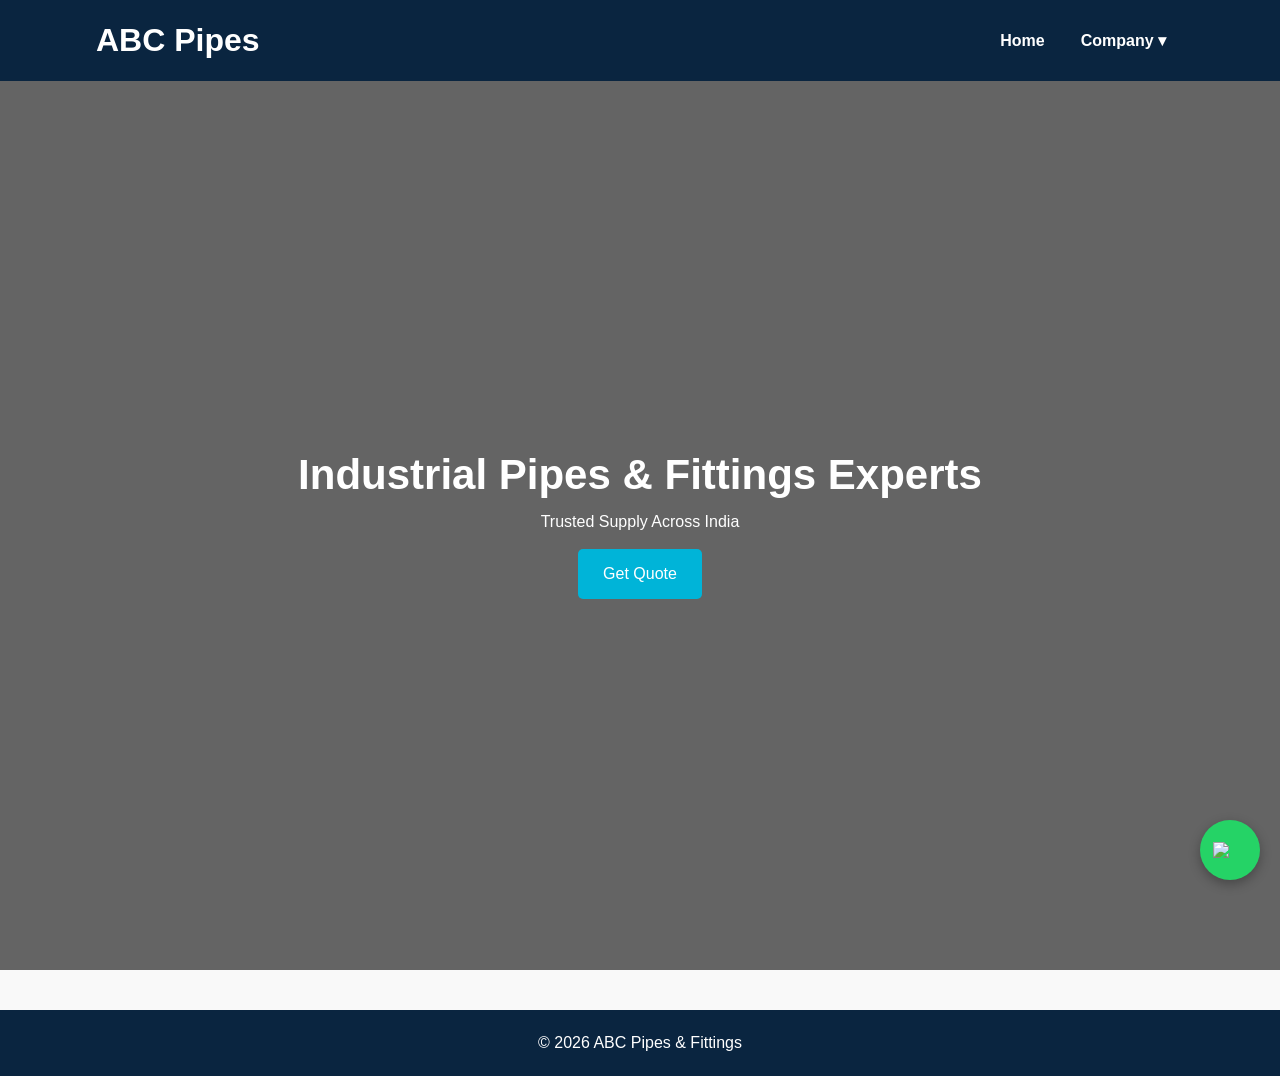
==== index.html @ 8666a334 "index.html" ====
<!DOCTYPE html>
<html>
<head>
<title>ABC Pipes & Fittings</title>
<link rel="stylesheet" href="style.css">
<script defer src="script.js"></script>
</head>

<body>

<header class="navbar">
<div class="container nav">
<h1 class="logo">ABC Pipes</h1>

<ul class="menu">
<li><a href="index.html">Home</a></li>

<li class="dropdown">
<a href="#">Company ▾</a>
<ul class="dropdown-menu">
<li><a href="services.html">Services</a></li>
<li><a href="products.html">Products</a></li>
<li><a href="contact.html">Contact</a></li>
</ul>
</li>
</ul>

</div>
</header>

<section class="hero">
<div>
<h2>Industrial Pipes & Fittings Experts</h2>
<p>Trusted Supply Across India</p>
<a href="contact.html" class="btn">Get Quote</a>
</div>
</section>

<footer>
© 2026 ABC Pipes & Fittings
</footer>

<a href="https://wa.me/91XXXXXXXXXX?text=Hello%20I%20want%20quotation"
class="whatsapp-float" target="_blank">
<img src="https://cdn-icons-png.flaticon.com/512/733/733585.png">
</a>

</body>
</html>
---- style.css ----
*{
margin:0;
padding:0;
box-sizing:border-box;
font-family:Arial, Helvetica, sans-serif;
}

body{
line-height:1.6;
background:#f9f9f9;
}

/* CONTAINER */
.container{
width:85%;
margin:auto;
}

/* NAVBAR */
.navbar{
position:fixed;
top:0;
width:100%;
background:#0a2540;
z-index:1000;
}

.nav{
display:flex;
justify-content:space-between;
align-items:center;
padding:15px 0;
}

.logo{
color:white;
}

/* MENU */
.menu{
list-style:none;
display:flex;
align-items:center;
}

.menu li{
position:relative;
}

.menu a{
color:white;
text-decoration:none;
padding:10px 18px;
display:block;
font-weight:bold;
}

/* DROPDOWN */
.dropdown-menu{
display:none;
position:absolute;
top:40px;
background:white;
min-width:180px;
box-shadow:0 5px 15px rgba(0,0,0,0.2);
}

.dropdown-menu a{
color:#0a2540;
}

.dropdown:hover .dropdown-menu{
display:block;
}

/* HERO */
.hero{
height:100vh;
background:linear-gradient(rgba(0,0,0,.6),rgba(0,0,0,.6)),
url("https://images.unsplash.com/photo-1581094794329-c8112a89af12");
background-size:cover;
background-position:center;
display:flex;
justify-content:center;
align-items:center;
text-align:center;
color:white;
margin-top:70px;
}

.hero h2{
font-size:42px;
}

.btn{
background:#00b4d8;
padding:12px 25px;
color:white;
text-decoration:none;
border-radius:5px;
display:inline-block;
margin-top:15px;
}

/* PAGE SECTION */
.page{
margin-top:110px;
padding:60px 0;
text-align:center;
}

/* PRODUCTS */
.product-grid{
display:grid;
grid-template-columns:repeat(auto-fit,minmax(250px,1fr));
gap:25px;
margin-top:30px;
}

.card{
background:white;
border-radius:10px;
overflow:hidden;
box-shadow:0 4px 15px rgba(0,0,0,0.1);
transition:.3s;
}

.card img{
width:100%;
height:200px;
object-fit:cover;
}

.card:hover{
transform:translateY(-8px);
}

/* SERVICES */
.services{
list-style:none;
font-size:18px;
margin-top:20px;
}

.services li{
padding:10px;
}

/* FORM */
form input,
form textarea{
width:100%;
padding:12px;
margin:10px 0;
}

button{
background:#0a2540;
color:white;
border:none;
padding:12px 25px;
cursor:pointer;
}

/* FOOTER */
footer{
background:#0a2540;
color:white;
text-align:center;
padding:20px;
margin-top:40px;
}

/* WHATSAPP BUTTON */
.whatsapp-float{
position:fixed;
width:60px;
height:60px;
bottom:20px;
right:20px;
background:#25D366;
border-radius:50%;
display:flex;
justify-content:center;
align-items:center;
box-shadow:0 4px 12px rgba(0,0,0,0.3);
z-index:999;
}

.whatsapp-float img{
width:35px;
}
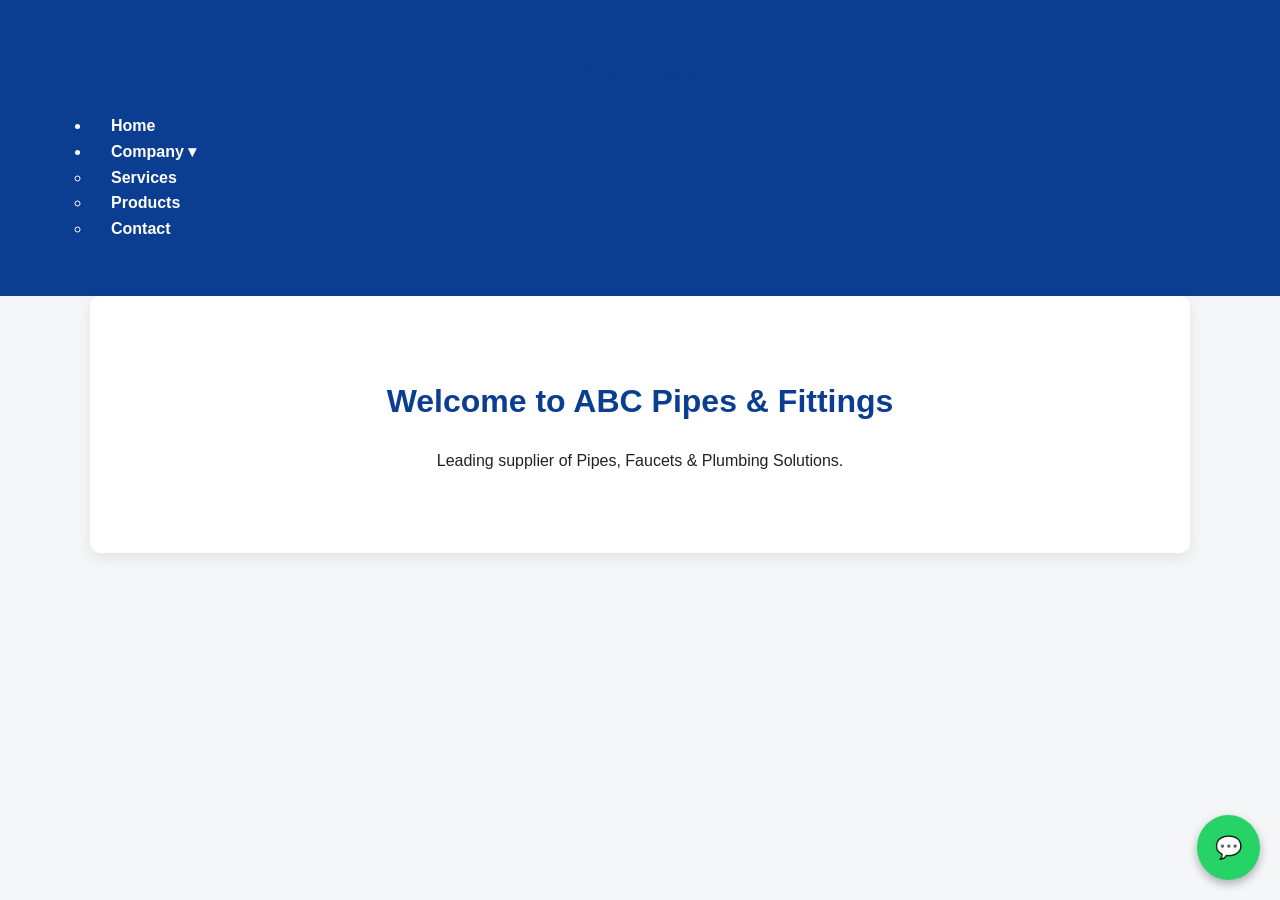
==== commit 3ace027a: "index.html" ====
--- a/index.html
+++ b/index.html
@@ -1,15 +1,14 @@
 <!DOCTYPE html>
 <html>
 <head>
-<title>ABC Pipes & Fittings</title>
+<title>ABC Pipes</title>
 <link rel="stylesheet" href="style.css">
-<script defer src="script.js"></script>
 </head>
 
 <body>
 
-<header class="navbar">
-<div class="container nav">
+<nav>
+<div class="container">
 <h1 class="logo">ABC Pipes</h1>
 
 <ul class="menu">
@@ -26,24 +25,15 @@
 </ul>
 
 </div>
-</header>
+</nav>
 
-<section class="hero">
-<div>
-<h2>Industrial Pipes & Fittings Experts</h2>
-<p>Trusted Supply Across India</p>
-<a href="contact.html" class="btn">Get Quote</a>
+<div class="container hero">
+<h1>Welcome to ABC Pipes & Fittings</h1>
+<p>Leading supplier of Pipes, Faucets & Plumbing Solutions.</p>
 </div>
-</section>
 
-<footer>
-© 2026 ABC Pipes & Fittings
-</footer>
-
-<a href="https://wa.me/91XXXXXXXXXX?text=Hello%20I%20want%20quotation"
-class="whatsapp-float" target="_blank">
-<img src="https://cdn-icons-png.flaticon.com/512/733/733585.png">
-</a>
+<a class="whatsapp-float"
+href="https://wa.me/91XXXXXXXXXX" target="_blank">💬</a>
 
 </body>
 </html>
--- a/style.css
+++ b/style.css
@@ -1,3 +1,6 @@
+/* =====================================
+   GLOBAL RESET
+===================================== */
 *{
 margin:0;
 padding:0;
@@ -6,187 +9,232 @@
 }
 
 body{
+background:#f4f6f8;
+color:#222;
 line-height:1.6;
-background:#f9f9f9;
-}
-
-/* CONTAINER */
-.container{
-width:85%;
-margin:auto;
-}
-
-/* NAVBAR */
-.navbar{
-position:fixed;
-top:0;
-width:100%;
-background:#0a2540;
-z-index:1000;
-}
-
-.nav{
+}
+
+/* =====================================
+   NAVBAR
+===================================== */
+nav{
+background:#0b3d91;
+color:white;
+padding:15px 30px;
 display:flex;
 justify-content:space-between;
 align-items:center;
-padding:15px 0;
-}
-
-.logo{
-color:white;
-}
-
-/* MENU */
-.menu{
-list-style:none;
-display:flex;
-align-items:center;
-}
-
-.menu li{
-position:relative;
-}
-
-.menu a{
-color:white;
-text-decoration:none;
-padding:10px 18px;
-display:block;
+flex-wrap:wrap;
+}
+
+nav h2{
+font-size:22px;
+}
+
+nav a{
+color:white;
+text-decoration:none;
+margin-left:20px;
 font-weight:bold;
-}
-
-/* DROPDOWN */
-.dropdown-menu{
-display:none;
-position:absolute;
-top:40px;
-background:white;
-min-width:180px;
-box-shadow:0 5px 15px rgba(0,0,0,0.2);
-}
-
-.dropdown-menu a{
-color:#0a2540;
-}
-
-.dropdown:hover .dropdown-menu{
-display:block;
-}
-
-/* HERO */
+transition:0.3s;
+}
+
+nav a:hover{
+opacity:0.8;
+}
+
+/* =====================================
+   CONTAINER
+===================================== */
+.container{
+width:90%;
+max-width:1100px;
+margin:auto;
+padding:40px 0;
+}
+
+/* =====================================
+   HEADINGS
+===================================== */
+h1,h2,h3{
+text-align:center;
+margin-bottom:20px;
+color:#0b3d91;
+}
+
+/* =====================================
+   HOME PAGE HERO
+===================================== */
 .hero{
-height:100vh;
-background:linear-gradient(rgba(0,0,0,.6),rgba(0,0,0,.6)),
-url("https://images.unsplash.com/photo-1581094794329-c8112a89af12");
-background-size:cover;
-background-position:center;
-display:flex;
-justify-content:center;
-align-items:center;
-text-align:center;
-color:white;
-margin-top:70px;
-}
-
-.hero h2{
-font-size:42px;
-}
-
-.btn{
-background:#00b4d8;
-padding:12px 25px;
-color:white;
-text-decoration:none;
-border-radius:5px;
-display:inline-block;
-margin-top:15px;
-}
-
-/* PAGE SECTION */
-.page{
-margin-top:110px;
-padding:60px 0;
-text-align:center;
-}
-
-/* PRODUCTS */
-.product-grid{
+text-align:center;
+padding:80px 20px;
+background:#ffffff;
+border-radius:10px;
+box-shadow:0 5px 15px rgba(0,0,0,0.08);
+}
+
+/* =====================================
+   SERVICES SECTION
+===================================== */
+.services{
 display:grid;
 grid-template-columns:repeat(auto-fit,minmax(250px,1fr));
-gap:25px;
+gap:20px;
 margin-top:30px;
 }
 
-.card{
-background:white;
-border-radius:10px;
-overflow:hidden;
-box-shadow:0 4px 15px rgba(0,0,0,0.1);
-transition:.3s;
-}
-
-.card img{
-width:100%;
-height:200px;
-object-fit:cover;
-}
-
-.card:hover{
-transform:translateY(-8px);
-}
-
-/* SERVICES */
-.services{
-list-style:none;
-font-size:18px;
-margin-top:20px;
-}
-
-.services li{
-padding:10px;
-}
-
-/* FORM */
+.service-box{
+background:white;
+padding:25px;
+border-radius:10px;
+box-shadow:0 4px 12px rgba(0,0,0,0.1);
+text-align:center;
+}
+
+/* =====================================
+   CONTACT FORM
+===================================== */
+form{
+background:white;
+padding:30px;
+border-radius:10px;
+box-shadow:0 5px 15px rgba(0,0,0,0.1);
+max-width:600px;
+margin:auto;
+}
+
 form input,
 form textarea{
 width:100%;
 padding:12px;
-margin:10px 0;
-}
-
-button{
-background:#0a2540;
-color:white;
+margin-bottom:15px;
+border:1px solid #ccc;
+border-radius:6px;
+font-size:16px;
+}
+
+form button{
+background:#0b3d91;
+color:white;
+padding:12px;
 border:none;
-padding:12px 25px;
+border-radius:6px;
 cursor:pointer;
-}
-
-/* FOOTER */
-footer{
-background:#0a2540;
-color:white;
-text-align:center;
-padding:20px;
-margin-top:40px;
-}
-
-/* WHATSAPP BUTTON */
+font-size:16px;
+width:100%;
+}
+
+form button:hover{
+background:#082c6c;
+}
+
+/* =====================================
+   WHATSAPP BUTTONS
+===================================== */
+
+.whatsapp-btn{
+display:inline-block;
+margin-top:25px;
+background:#25D366;
+color:white;
+padding:12px 22px;
+border-radius:30px;
+text-decoration:none;
+font-weight:bold;
+}
+
+.whatsapp-btn:hover{
+background:#1ebe5d;
+}
+
+/* Floating WhatsApp */
 .whatsapp-float{
 position:fixed;
-width:60px;
-height:60px;
 bottom:20px;
 right:20px;
 background:#25D366;
+color:white;
+font-size:22px;
+padding:15px 18px;
 border-radius:50%;
-display:flex;
-justify-content:center;
-align-items:center;
-box-shadow:0 4px 12px rgba(0,0,0,0.3);
+text-decoration:none;
+box-shadow:0 4px 10px rgba(0,0,0,0.3);
 z-index:999;
 }
 
-.whatsapp-float img{
-width:35px;
-}
+/* =====================================
+   PRODUCTS PAGE ONLY STYLE
+   (SAFE — DOES NOT AFFECT OTHER PAGES)
+===================================== */
+
+.products-page .product-buttons{
+display:grid;
+grid-template-columns:repeat(auto-fit,minmax(220px,1fr));
+gap:25px;
+margin-top:40px;
+}
+
+.products-page .product-card{
+background:white;
+padding:40px 20px;
+text-align:center;
+border-radius:10px;
+box-shadow:0 5px 15px rgba(0,0,0,0.1);
+transition:0.3s;
+}
+
+.products-page .product-card:hover{
+transform:translateY(-8px);
+}
+
+.products-page .product-card a{
+text-decoration:none;
+color:#0b3d91;
+font-size:20px;
+font-weight:bold;
+}
+
+.products-page .product-list{
+background:white;
+padding:30px;
+border-radius:10px;
+box-shadow:0 5px 15px rgba(0,0,0,0.1);
+}
+
+.products-page .product-list ul{
+margin-left:20px;
+line-height:2;
+font-size:18px;
+}
+
+.products-page .gallery{
+margin-top:30px;
+display:grid;
+grid-template-columns:repeat(auto-fit,minmax(250px,1fr));
+gap:15px;
+}
+
+.products-page .gallery img{
+width:100%;
+border-radius:8px;
+}
+
+/* =====================================
+   MOBILE RESPONSIVE
+===================================== */
+@media(max-width:768px){
+
+nav{
+flex-direction:column;
+text-align:center;
+}
+
+nav a{
+margin:10px 8px;
+}
+
+.hero{
+padding:50px 15px;
+}
+
+}
